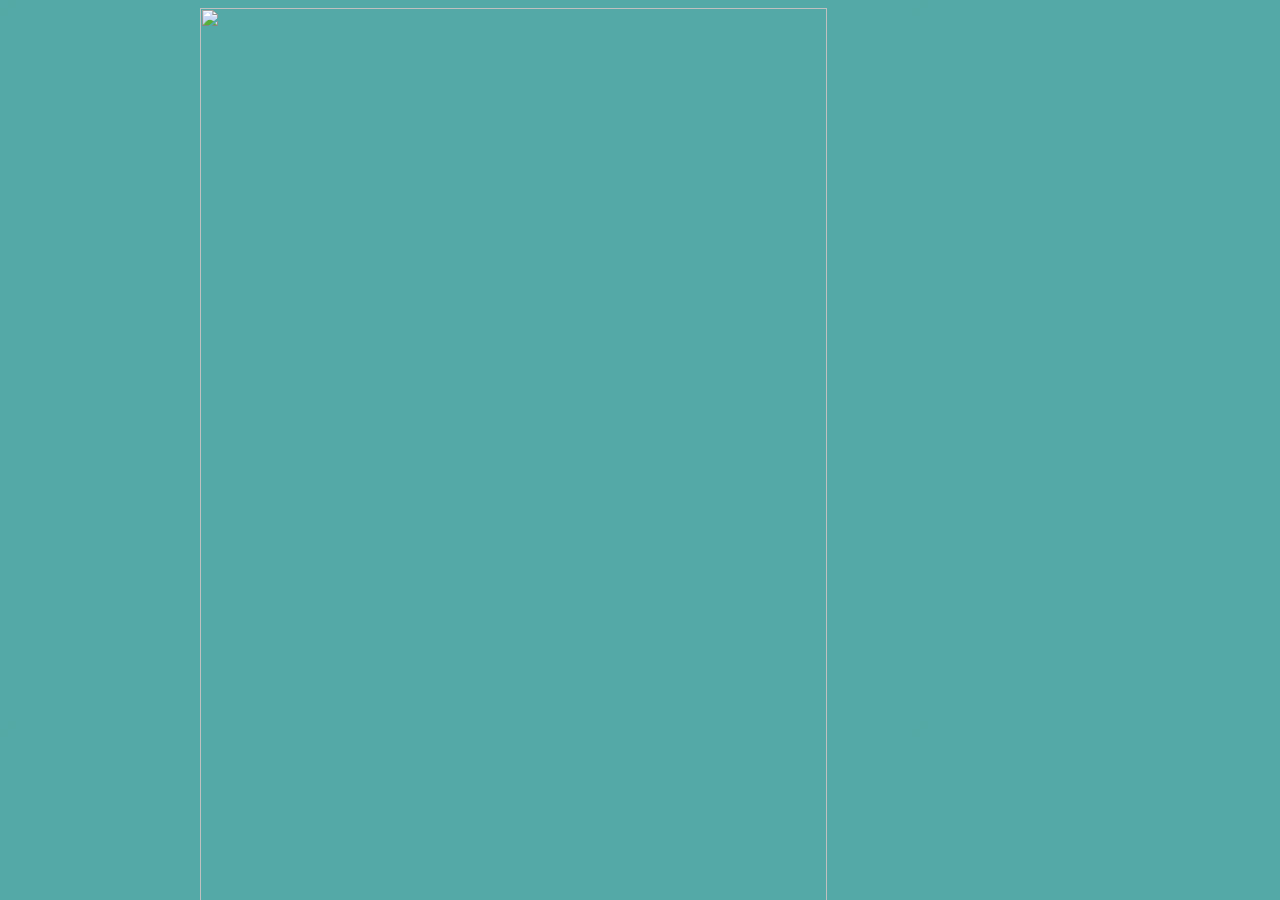
==== index.html @ 841a93bb "Add files via upload" ====
<!DOCTYPE html>

<html lang="fr-FR">

    <head>
        <meta charset="UTF-8">
        <meta name="viewport" content="width=device-width, initial-scale=1.0">
        <title>Lancement :: Projet Sae</title>
        <meta http-equiv="Refresh" content="4; url='./portfolio.html'" />
        <link rel="stylesheet" href="./css/load.css">
        <link rel="icon" href="./favicon.ico">
        <link rel="icon" href="./icons/favicon-32x32.png" type="image/png" sizes="32x32">
        <link rel="icon" href="./icons/favicon-16x16.png" type="image/png" sizes="16x16">
    </head>

    <body>

        <img src="./imgs/loading.gif">

    </body>

</html>
---- css/load.css ----
body {

    position: fixed;
    display: flex;
    justify-content: center;
    height: 100%;
    width: 100%;
    background-image: url(../imgs/win95background.webp);

}

body > img {

    height: 100%
;   width: 70%;

}
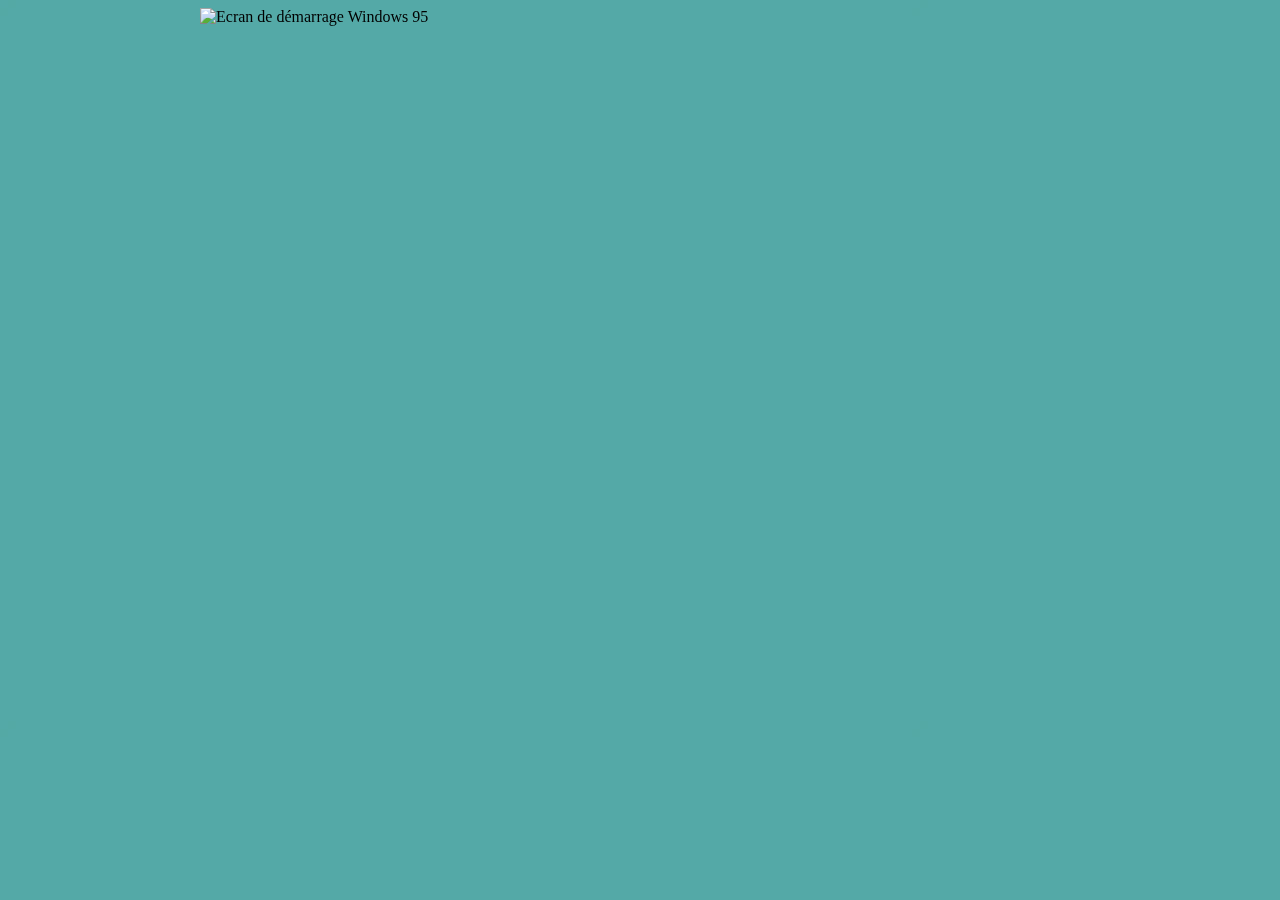
==== commit 898eb17a: "Add files via upload" ====
--- a/index.html
+++ b/index.html
@@ -4,9 +4,11 @@
 
     <head>
         <meta charset="UTF-8">
+        <meta name="description" content="Présente les domaines couverts par les U.E. de la filière Science des Données, avec preuves à l'appuie.">
+        <meta name="keywords" content="Portfolio, Données, Sklearn, Python">
         <meta name="viewport" content="width=device-width, initial-scale=1.0">
         <title>Lancement :: Projet Sae</title>
-        <meta http-equiv="Refresh" content="4; url='./portfolio.html'" />
+        <meta http-equiv="Refresh" content="4; url=./portfolio.html">
         <link rel="stylesheet" href="./css/load.css">
         <link rel="icon" href="./favicon.ico">
         <link rel="icon" href="./icons/favicon-32x32.png" type="image/png" sizes="32x32">
@@ -15,7 +17,7 @@
 
     <body>
 
-        <img src="./imgs/loading.gif">
+        <img src="./imgs/loading.gif" alt="Ecran de démarrage Windows 95">
 
     </body>
 
